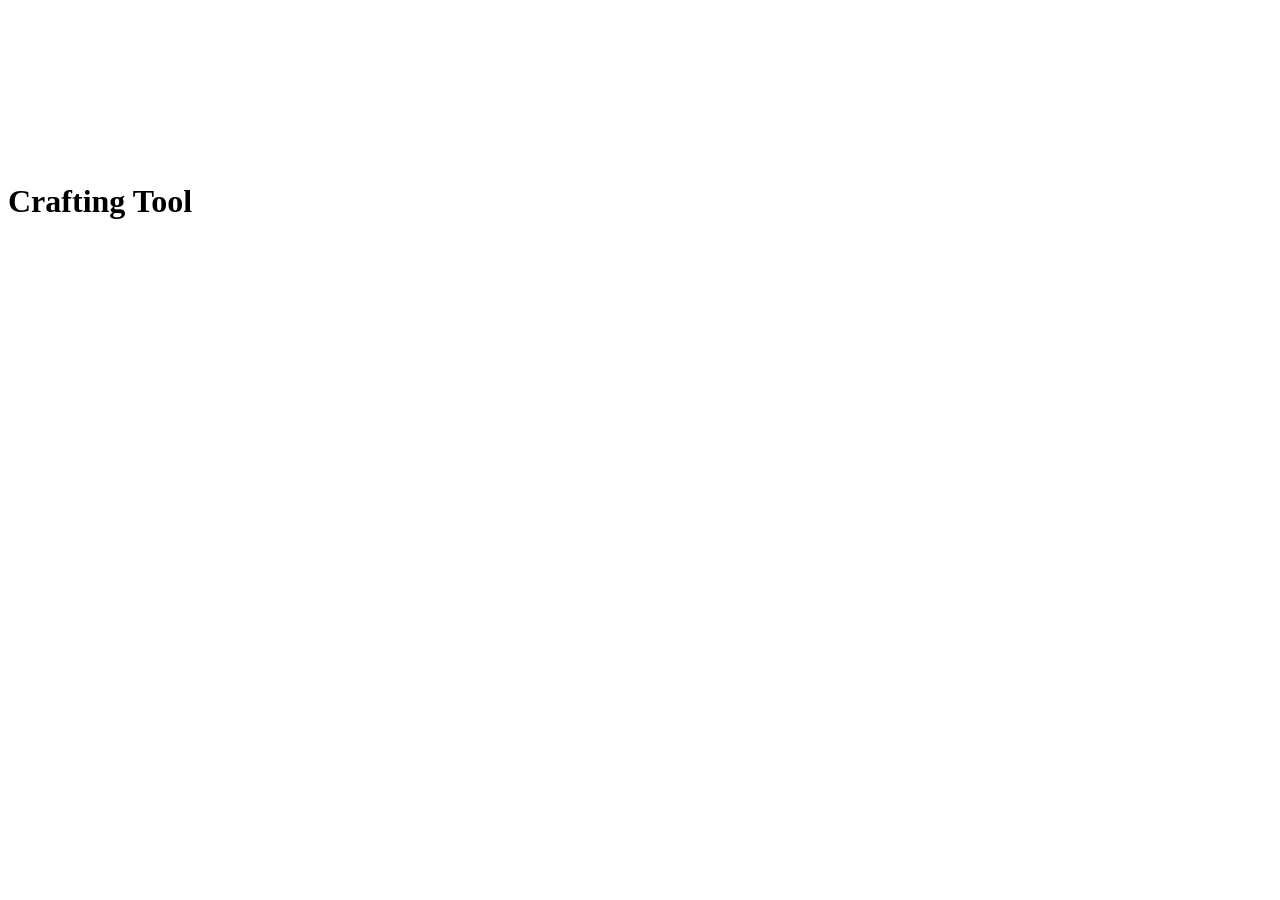
==== website/mmSite/craft.html @ 70e2a272 "Initial commit (history reset)" ====
<!doctype html>
<html>
    <head>
        <meta charset="utf-8">
        <title id="windowsTitle">Crafts Hub</title>
        <link rel="stylesheet" href="/assets/app.css">
    </head>
    <body>
        <video class="bg-video" autoplay muted loop playsinline disablepictureinpicture controlslist="nodownload noplaybackrate noremoteplayback">
            <source src="/assets/mp4/dustParticles.mp4" type="video/mp4">
        </video>
        <!--#include virtual="/partials/header.html" -->
        <main class="page-crafts" id="craft">
            <h1 id="craftTitle">Crafting Tool</h1>
        </main>

        <!-- Custom right-click menu -->
        <div id="ctxMenu" class="ctx" hidden>
            <button type="button" data-action="toggle-selected">Select</button>

            <div class="ctx-sep"></div>

            <button type="button" data-action="toggle-favorited">⭐ Favorite</button>

            <div class="ctx-sep"></div>

            <div class="ctx-label">Set category</div>
            <button type="button" data-action="set-category" data-category="Blacksmithing">Blacksmithing</button>
            <button type="button" data-action="set-category" data-category="Brewing">Brewing</button>
            <button type="button" data-action="set-category" data-category="Cooking">Cooking</button>
            <button type="button" data-action="set-category" data-category="">Clear category</button>
        </div>

        <script type="module" src="/assets/app.js"></script>
        <script type="module" src="/assets/rightClickMenu.js"></script>
        <script type="module" src="/assets/craft.js"></script>
        <script window.MM_PAGE = "Recipe"></script>

    </body>
</html>
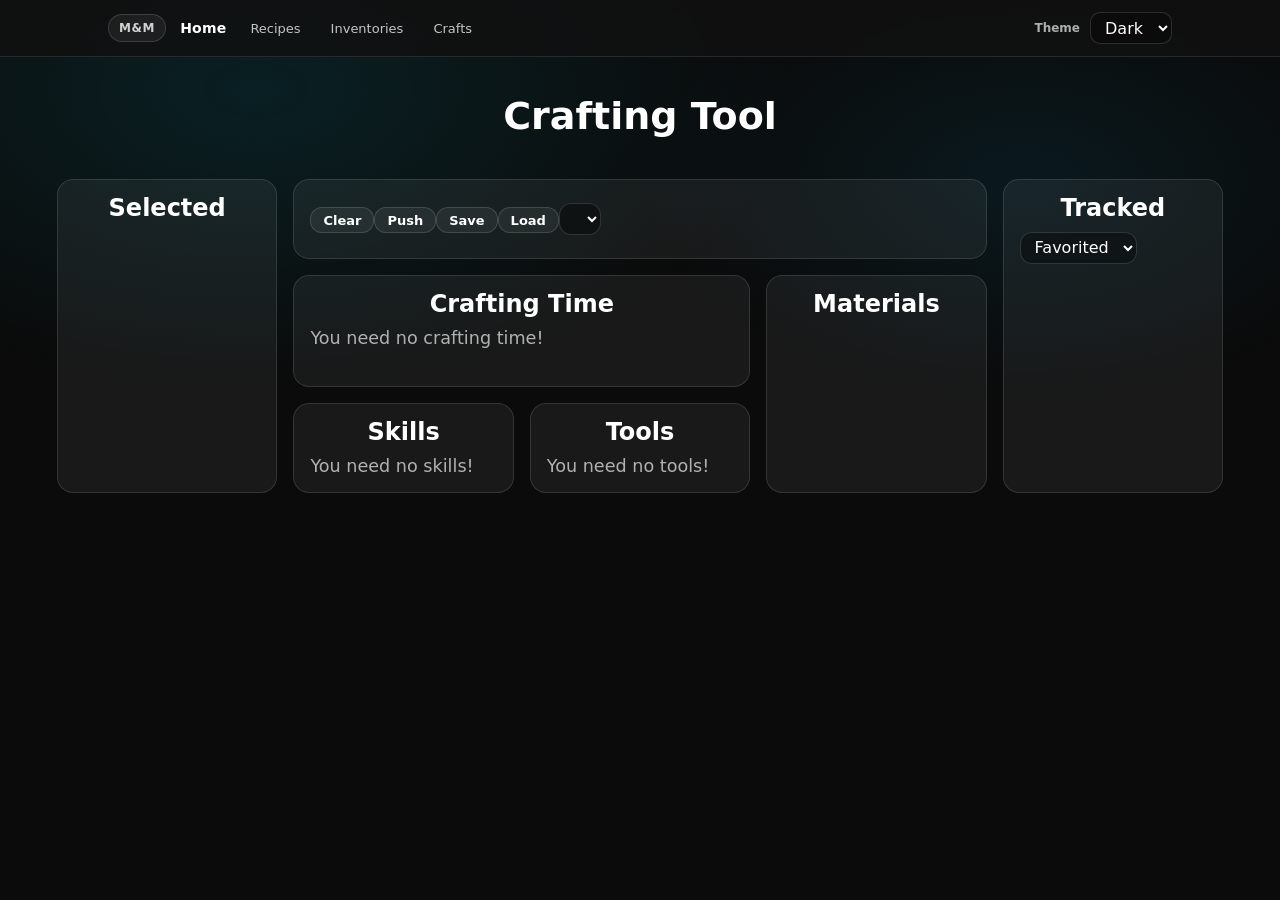
==== commit e02cbc84: "Update file paths to be repository-relative and refactor header loading for improved modularity" ====
--- a/website/mmSite/craft.html
+++ b/website/mmSite/craft.html
@@ -3,13 +3,13 @@
     <head>
         <meta charset="utf-8">
         <title id="windowsTitle">Crafts Hub</title>
-        <link rel="stylesheet" href="/assets/app.css">
+        <link rel="stylesheet" href="./assets/app.css">
     </head>
     <body>
         <video class="bg-video" autoplay muted loop playsinline disablepictureinpicture controlslist="nodownload noplaybackrate noremoteplayback">
-            <source src="/assets/mp4/dustParticles.mp4" type="video/mp4">
+            <source src="./assets/mp4/dustParticles.mp4" type="video/mp4">
         </video>
-        <!--#include virtual="/partials/header.html" -->
+        <div id="siteHeader"></div>
         <main class="page-crafts" id="craft">
             <h1 id="craftTitle">Crafting Tool</h1>
         </main>
@@ -31,9 +31,10 @@
             <button type="button" data-action="set-category" data-category="">Clear category</button>
         </div>
 
-        <script type="module" src="/assets/app.js"></script>
-        <script type="module" src="/assets/rightClickMenu.js"></script>
-        <script type="module" src="/assets/craft.js"></script>
+        <script type="module" src="./assets/layout.js"></script>
+        <script type="module" src="./assets/app.js"></script>
+        <script type="module" src="./assets/rightClickMenu.js"></script>
+        <script type="module" src="./assets/craft.js"></script>
         <script window.MM_PAGE = "Recipe"></script>
 
     </body>
--- a/website/mmSite/assets/app.css
+++ b/website/mmSite/assets/app.css
@@ -0,0 +1,891 @@
+/* ========================================================================== 
+   1) THEME TOKENS
+   ========================================================================== */
+:root {
+  --bg: #0b0b0b;
+  --bgTopBar: rgba(17,17,17,0.85);
+  --panel: rgba(255,255,255,0.06);
+  --panel-strong: rgba(255,255,255,0.10);
+  --text: #ffffff;
+  --textList: rgb(0, 174, 255);
+  --textListHover: rgb(82, 200, 255);
+  --textError: #f2f2f2;
+  --textTitle: #f2f2f2;
+  --muted: rgba(242,242,242,0.7);
+  --border: rgba(255,255,255,0.12);
+  --borderTopBar: rgba(255,255,255,0.10);
+  --accent: #6b8cff;
+  --accent-2: #5674e6;
+
+  --skillsMandatory: #fff5cc;
+
+  --textYellow: #ffda45;
+  --textGreen: #57ff9e;
+  --textRed: #ff5757;
+
+  --shadow-card: 0 18px 60px rgba(0,0,0,0.45);
+  --shadow-menu: 0 18px 60px rgba(0,0,0,0.55);
+
+  --radius-sm: 10px;
+  --radius-md: 12px;
+  --radius-lg: 14px;
+  --radius-xl: 16px;
+  --radius-2xl: 18px;
+}
+
+:root[data-theme="light"] {
+  --bg: #f6f7fb;
+  --panel: rgba(49, 49, 49, 0.116);
+  --panel-strong: rgba(0, 0, 0, 0.158);
+  --text: #000000;
+  --textList: #0f172a;
+  --textListHover: #000000;
+  --textError: #0f172a;
+  --textTitle: #0f172a;
+  --muted: rgba(15,23,42,0.65);
+  --border: rgba(15,23,42,0.14);
+  --accent: #5e81ff;
+  --accent-2: rgb(65, 103, 255);
+
+  --shadow-card: 0 18px 60px rgba(15,23,42,0.18);
+}
+
+:root[data-theme="secret"][data-secret-owner="Caine Astrin"] .card {
+  z-index: -1;
+
+  background:
+    repeating-linear-gradient(
+      120deg,
+      rgba(255,236,180,0.06) 0px,
+      rgba(255,236,180,0.06) 1px,
+      transparent 1px,
+      transparent 22px
+    ),
+
+    repeating-linear-gradient(
+      60deg,
+      rgba(255,236,180,0.04) 0px,
+      rgba(255,236,180,0.04) 1px,
+      transparent 1px,
+      transparent 28px
+    );
+}
+
+/* Room + architecture (static) */
+:root[data-theme="secret"][data-secret-owner="Caine Astrin"]::before {
+  content: "";
+  position: fixed;
+  inset: 0;
+  z-index: -2;
+  pointer-events: none;
+
+  background:
+    radial-gradient(1200px 900px at 50% 120%, rgba(0,0,0,0.80), transparent 55%),
+    radial-gradient(900px 700px at 0% 50%, rgba(0,0,0,0.48), transparent 55%),
+    radial-gradient(900px 700px at 100% 50%, rgba(0,0,0,0.48), transparent 55%),
+    radial-gradient(700px 520px at 50% 12%, rgba(255,210,140,0.08), transparent 70%),
+
+    /* subtle warm haze */
+    radial-gradient(1100px 700px at 50% 75%, rgba(255,170,90,0.08), transparent 60%),
+    #060504;
+
+  background-repeat: no-repeat;
+}
+
+@keyframes candleFlicker {
+  0%, 100% { opacity: 1; filter: blur(0px); }
+  35% { opacity: 0.65; filter: blur(0px); }
+  70% { opacity: 0.85; filter: blur(0px); }
+}
+
+/* Candles only (animated) */
+:root[data-theme="secret"][data-secret-owner="Caine Astrin"]::after {
+  content: "";
+  position: fixed;
+  inset: 0;
+  z-index: -1;
+  pointer-events: none;
+  animation: candleFlicker 2s ease-in-out infinite;
+
+  background:
+    /* distant candle blooms (small + faint) */
+    radial-gradient(10px 12px at 12% 58%, rgba(255,210,140,0.20), transparent 100%),
+    radial-gradient(8px 10px  at 18% 52%, rgba(255,200,120,0.16), transparent 100%),
+    radial-gradient(9px 11px  at 26% 60%, rgba(255,210,140,0.18), transparent 100%),
+    radial-gradient(7px 9px   at 34% 54%, rgba(255,195,115,0.14), transparent 100%),
+    radial-gradient(8px 10px  at 42% 62%, rgba(255,205,130,0.16), transparent 100%),
+    radial-gradient(9px 11px  at 50% 56%, rgba(255,220,150,0.18), transparent 100%),
+    radial-gradient(7px 9px   at 58% 63%, rgba(255,195,115,0.14), transparent 100%),
+    radial-gradient(8px 10px  at 66% 54%, rgba(255,205,130,0.16), transparent 100%),
+    radial-gradient(9px 11px  at 74% 61%, rgba(255,210,140,0.18), transparent 100%),
+    radial-gradient(8px 10px  at 82% 53%, rgba(255,200,120,0.16), transparent 100%),
+    radial-gradient(10px 12px at 88% 59%, rgba(255,220,150,0.20), transparent 100%),
+
+    /* foreground candle blooms (bigger + warmer) */
+    radial-gradient(22px 26px at 20% 70%, rgba(255,210,140,0.26), transparent 100%),
+    radial-gradient(26px 30px at 36% 72%, rgba(255,185,105,0.24), transparent 100%),
+    radial-gradient(20px 24px at 52% 69%, rgba(255,220,155,0.26), transparent 100%),
+    radial-gradient(28px 34px at 70% 73%, rgba(255,175,95,0.22), transparent 100%),
+    radial-gradient(22px 26px at 84% 70%, rgba(255,210,140,0.24), transparent 100%);
+
+  background-repeat: no-repeat;
+}
+
+:root[data-theme="secret"][data-secret-owner="Caine Astrin"] {
+  --bg: #0a0a0a;
+  --bgTopBar: rgba(24, 24, 23, 0.411);
+  --panel: rgba(107, 102, 91, 0.09);
+  --panel-strong: rgba(255, 248, 230, 0.14);
+  --textList: #bdaa76;
+  --textListHover: #bebdba;
+  --textError: #f2f2f2;
+  --textTitle: #f2f2f2;
+  --muted: rgba(246, 243, 234, 0.65);
+  --border: rgba(255, 236, 180, 0.18);
+  --borderTopBar: #cfa55b;
+  --accent: #e6c27a;
+  --accent-2: #cfa55b;
+}
+
+@keyframes stormPulse {
+  0%, 92%, 100% { opacity: 0; }
+  93% { opacity: 0.65; }
+  95% { opacity: 0.45; }
+  96% { opacity: 0.55; }
+  97% { opacity: 0; }
+}
+
+:root[data-theme="secret"][data-secret-owner="Lothar Drakeborne"] {
+  --bg: #020513;
+  --bgTopBar: #54586300;
+
+  --panel: rgba(235, 240, 255, 0.06);
+  --panel-strong: rgba(235, 240, 255, 0.11);
+
+  --textList: #ffffff;
+  --textListHover: #a8b8e6;
+
+  --muted: rgba(228, 232, 245, 0.62);
+
+  --border: #c8d0e770;
+  --borderTopBar: #c8d0e700;
+}
+
+:root[data-theme="secret"][data-secret-owner="Lothar Drakeborne"]::after {
+  content: "";
+  position: fixed;
+  inset: 0;
+  z-index: -1;
+  pointer-events: none;
+  animation: stormPulse 10s ease-in-out infinite;
+
+  background:
+    radial-gradient(380px 240px at 78% 22%, rgba(220,235,255,0.22), transparent 70%),
+    radial-gradient(300px 200px at 84% 30%, rgba(190,220,255,0.16), transparent 72%),
+    radial-gradient(260px 180px at 70% 26%, rgba(200,230,255,0.14), transparent 74%),
+    radial-gradient(220px 160px at 88% 18%, rgba(240,250,255,0.12), transparent 75%),
+    radial-gradient(380px 240px at 58% 22%, rgba(220,235,255,0.22), transparent 70%),
+    radial-gradient(300px 200px at 64% 30%, rgba(190,220,255,0.16), transparent 72%),
+    radial-gradient(260px 180px at 50% 26%, rgba(200,230,255,0.14), transparent 74%),
+    radial-gradient(220px 160px at 68% 18%, rgba(240,250,255,0.12), transparent 75%),
+    radial-gradient(380px 240px at 38% 22%, rgba(220,235,255,0.22), transparent 70%),
+    radial-gradient(300px 200px at 44% 30%, rgba(190,220,255,0.16), transparent 72%),
+    radial-gradient(260px 180px at 30% 26%, rgba(200,230,255,0.14), transparent 74%),
+    radial-gradient(220px 160px at 48% 18%, rgba(240,250,255,0.12), transparent 75%),
+    radial-gradient(380px 240px at 18% 22%, rgba(220,235,255,0.22), transparent 70%),
+    radial-gradient(300px 200px at 24% 30%, rgba(190,220,255,0.16), transparent 72%),
+    radial-gradient(260px 180px at 10% 26%, rgba(200,230,255,0.14), transparent 74%),
+    radial-gradient(220px 160px at 28% 18%, rgba(240,250,255,0.12), transparent 75%);
+
+  background-repeat: no-repeat;
+  filter: blur(0.7px);
+}
+
+@keyframes twinkle {
+  0%, 100% { opacity: 1; }
+  50% { opacity: 0.85; }
+}
+
+:root[data-theme="secret"][data-secret-owner="Victoria Gwen Ravenheart"]::before {
+  content: "";
+  position: fixed;
+  inset: 0;
+  z-index: -1;
+  pointer-events: none;
+  animation: twinkle 6s ease-in-out infinite;
+
+  background:
+    radial-gradient(1200px 700px at 20% 10%, rgba(79,111,168,0.22), transparent 60%),
+    radial-gradient(900px 600px at 80% 20%, rgba(139,95,167,0.18), transparent 55%),
+    radial-gradient(900px 700px at 50% 100%, rgba(216,140,207,0.10), transparent 60%),
+
+    radial-gradient(1px 1px at 10px 20px, rgba(255,255,255,0.45) 60%, transparent 62%),
+    radial-gradient(1px 1px at 80px 60px, rgba(255,255,255,0.35) 60%, transparent 62%),
+    radial-gradient(1px 1px at 140px 120px, rgba(255,255,255,0.40) 60%, transparent 62%),
+    radial-gradient(1px 1px at 200px 40px, rgba(255,255,255,0.30) 60%, transparent 62%),
+
+    radial-gradient(1.5px 1.5px at 30px 90px, rgba(255,255,255,0.55) 60%, transparent 62%),
+    radial-gradient(1.5px 1.5px at 170px 160px, rgba(255,255,255,0.50) 60%, transparent 62%),
+
+    radial-gradient(2px 2px at 110px 10px, rgba(255,255,255,0.75) 60%, transparent 62%),
+    radial-gradient(2px 2px at 220px 180px, rgba(255,255,255,0.70) 60%, transparent 62%),
+
+    #05060a;
+
+  background-size:
+    auto,
+    auto,
+    auto,
+    240px 200px,
+    240px 200px,
+    240px 200px,
+    240px 200px,
+    320px 260px,
+    320px 260px,
+    480px 380px,
+    480px 380px,
+    auto;
+
+  background-repeat:
+    no-repeat,
+    no-repeat,
+    no-repeat,
+    repeat,
+    repeat,
+    repeat,
+    repeat,
+    repeat,
+    repeat,
+    repeat,
+    repeat,
+    no-repeat;
+}
+
+:root[data-theme="secret"][data-secret-owner="Victoria Gwen Ravenheart"] {
+  --bg: #0b0710;
+  --bgTopBar: #39264200;
+
+  --panel: #281d2e7e;
+  --panel-strong: rgba(235, 240, 255, 0.11);
+
+  --textList: #f0bbe6;
+  --textListHover: #c067b6;
+
+  --muted: rgba(228, 232, 245, 0.62);
+
+  --border: #0b0710;
+  --borderTopBar: #d88ccf00;
+}
+
+:root[data-theme="secret"][data-secret-owner="Victoria Gwen Ravenheart"] body {
+  background: transparent;
+}
+
+:root[data-theme="secret"][data-secret-owner="Z (#10)"] {
+  --bg: #020513;
+  --bgTopBar: #8f4f02;
+
+  --panel: #83510049;
+  --panel-strong: rgba(235, 240, 255, 0.11);
+
+  --textList: #ffffff;
+  --textListHover: #a8b8e6;
+
+  --muted: rgba(228, 232, 245, 0.62);
+
+  --border: #ad7135;
+  --borderTopBar: #e69340;
+}
+
+:root:not([data-theme="secret"][data-secret-owner="Z (#10)"]) .bg-video {
+  display: none;
+}
+
+.inventory-subselect {
+  min-width: 180px;
+}
+
+/* ========================================================================== 
+   2) BASE + GLOBAL ELEMENTS
+   ========================================================================== */
+* { box-sizing: border-box; }
+
+body::before {
+  content: "";
+  position: fixed;
+  inset: 0;
+  z-index: -2;
+  pointer-events: none;
+
+  background:
+    radial-gradient(900px 500px at 20% 10%, rgba(0,217,255,0.10), transparent 60%),
+    radial-gradient(700px 400px at 80% 20%, rgba(0,191,255,0.08), transparent 55%);
+}
+
+html {
+  background: var(--bg);
+}
+
+body {
+  background: transparent;
+  margin: 0;
+  color: var(--text);
+  font-family: system-ui, -apple-system, Segoe UI, Roboto, Arial, sans-serif;
+  position: relative;
+}
+
+/* Light theme */
+:root[data-theme="light"] body::before {
+  background:
+    radial-gradient(900px 500px at 20% 10%, rgba(0,119,255,0.10), transparent 60%),
+    radial-gradient(700px 400px at 80% 20%, rgba(0,95,209,0.08), transparent 55%);
+}
+
+/* Secret themes */
+:root[data-theme="secret"][data-secret-owner="Caine Astrin"] body::before {
+  background:
+    radial-gradient(900px 500px at 20% 10%, rgba(255, 136, 0, 0.1), transparent 60%),
+    radial-gradient(700px 400px at 80% 20%, rgba(255, 145, 0, 0.08), transparent 55%);
+}
+
+:root[data-theme="secret"][data-secret-owner="Lothar Drakeborne"] body::before {
+  background:
+    radial-gradient(900px 500px at 20% 10%, rgba(255, 255, 255, 0.1), transparent 60%),
+    radial-gradient(700px 400px at 80% 20%, rgba(255, 255, 255, 0.08), transparent 55%);
+}
+
+:root[data-theme="secret"][data-secret-owner="Victoria Gwen Ravenheart"] body::before {
+  background:
+    radial-gradient(1000px 500px at 10% 100%, #4da6ff, transparent 60%),
+    radial-gradient(750px 750px at 90% 90%, #4da6ff, transparent 55%),
+    radial-gradient(100px 100px at 10% 10%, #4da6ff, transparent 60%),
+    radial-gradient(100px 100px at 90% 10%, #4da6ff, transparent 55%);
+}
+
+:root[data-theme="secret"][data-secret-owner="Z (#10)"] body::before {
+  background:
+    radial-gradient(1000px 500px at 10% 100%, #4da6ff00, transparent 60%);
+}
+
+a {
+  color: var(--accent-2);
+  text-decoration: none;
+}
+
+a:hover {
+  color: var(--accent);
+  text-decoration: underline;
+}
+
+h1 {
+  margin: 14px 0 10px 0;
+  font-size: 38px;
+  line-height: 1.08;
+}
+
+/* Make form elements inherit font by default */
+input, select, button { font: inherit; }
+
+/* ========================================================================== 
+   3) LAYOUT
+   ========================================================================== */
+.container {
+  max-width: 1100px;
+  margin: 0 auto;
+  padding: 28px 18px;
+}
+
+.page {
+  display: grid;
+  max-width: 1100px;
+  margin: 0 auto;
+  padding: 26px 18px 40px;
+  justify-items: center;
+  justify-self: center;
+}
+
+.page-crafts {
+  max-width: None;
+  margin: 0 auto;
+  padding: 25px 25px 50px;
+}
+
+.page h1 {
+  margin: 8px 0 14px;
+  font-size: 42px;
+  line-height: 1.05;
+  letter-spacing: -0.3px;
+}
+
+.page-subtitle {
+  margin: 0 0 18px;
+  color: var(--muted);
+  font-size: 14px;
+}
+
+@media (max-width: 640px) {
+  .page h1 { font-size: 34px; }
+}
+
+#craft h1 {
+  text-align: center;
+}
+
+/* ========================================================================== 
+   4) HEADER / TOPBAR
+   ========================================================================== */
+.topbar {
+  position: sticky;
+  top: 0;
+  z-index: 1000;
+  background: var(--bgTopBar);
+  backdrop-filter: blur(8px);
+  border-bottom: 1px solid var(--borderTopBar);
+}
+
+.topbar-inner {
+  max-width: 1100px;
+  margin: 0 auto;
+  padding: 12px 18px;
+  display: flex;
+  align-items: center;
+  gap: 14px;
+}
+
+.topbar-brand {
+  color: #fff;
+  font-weight: 800;
+  letter-spacing: 0.2px;
+  text-decoration: none;
+  font-size: 14px;
+  white-space: nowrap;
+}
+
+.topbar-nav {
+  display: flex;
+  align-items: center;
+  gap: 10px;
+  flex: 1;
+}
+
+.topbar-link {
+  color: rgba(242,242,242,0.8);
+  text-decoration: none;
+  font-size: 13px;
+  padding: 8px 10px;
+  border-radius: var(--radius-sm);
+}
+
+.topbar-link:hover {
+  color: #fff;
+  background: rgba(255,255,255,0.06);
+  text-decoration: none;
+}
+
+/* Theme control styles in header */
+.topbar-actions {
+  display: flex;
+  align-items: center;
+  gap: 10px;
+}
+
+.theme-label {
+  color: var(--muted);
+  font-size: 12px;
+  font-weight: 700;
+}
+
+.theme-select {
+  height: 32px;
+  padding: 0 10px;
+  border-radius: var(--radius-sm);
+  border: 1px solid rgba(255,255,255,0.14);
+  background: rgba(0,0,0,0.25);
+  color: var(--text);
+}
+
+/* Light theme topbar adjustments */
+:root[data-theme="light"] .topbar {
+  background: rgba(255,255,255,0.78);
+  border-bottom: 1px solid rgba(15,23,42,0.12);
+}
+
+:root[data-theme="light"] .topbar-brand { color: #0f172a; }
+
+:root[data-theme="light"] .topbar-link { color: rgba(15,23,42,0.75); }
+
+:root[data-theme="light"] .topbar-link:hover {
+  color: #0f172a;
+  background: rgba(0,0,0,0.06);
+}
+
+:root[data-theme="light"] .theme-select {
+  background: rgba(255,255,255,0.9);
+  border-color: rgba(15,23,42,0.16);
+}
+
+/* ========================================================================== 
+   5) COMPONENTS
+   ========================================================================== */
+
+/* ---------- Hero (index.html) ---------- */
+.hero {
+  min-height: calc(100vh - 90px);
+  display: grid;
+  place-items: center;
+  padding: 24px 0;
+}
+
+.hero-card {
+  width: 100%;
+  max-width: 780px;
+  background: linear-gradient(180deg, var(--panel-strong), var(--panel));
+  border: 1px solid var(--border);
+  border-radius: var(--radius-2xl);
+  padding: 28px;
+  box-shadow: var(--shadow-card);
+}
+
+.badge {
+  display: inline-flex;
+  align-items: center;
+  gap: 8px;
+  padding: 6px 10px;
+  border-radius: 999px;
+  border: 1px solid rgba(255,255,255,0.14);
+  background: rgba(255,255,255,0.06);
+  color: rgba(242,242,242,0.85);
+  font-weight: 700;
+  font-size: 12px;
+  letter-spacing: 0.6px;
+}
+
+/* Light theme badge readability fix */
+:root[data-theme="light"] .badge {
+  border: 1px solid rgba(15,23,42,0.14);
+  background: rgba(255,255,255,0.85);
+  color: rgba(15,23,42,0.75);
+}
+
+.subtitle {
+  margin: 0 0 0 0;
+  color: var(--muted);
+  font-size: 1.1em;
+}
+
+.grid {
+  display: grid;
+  gap: 1em;
+  padding: 2em;
+}
+
+/* Crafts Hub card layout */
+.card-grid {
+  display: grid;
+  grid-template-columns: repeat(auto-fit, minmax(200px, 1fr));
+  grid-auto-rows: 200px;
+  gap: 1em;
+  padding: min(10em, 5%);
+  text-align: center;
+}
+
+/* Disable the vertical stack spacing inside the grid */
+.card-grid .card + .card {
+  margin-top: 0;
+}
+
+.grid .card + .card {
+  margin-top: 0;
+}
+
+@media (max-width: 640px) {
+  .grid { grid-template-columns: 1fr; }
+  h1 { font-size: 32px; }
+}
+
+/* ---------- Cards ---------- */
+.card {
+  background: var(--panel);
+  border: 1px solid var(--border);
+  border-radius: var(--radius-xl);
+  padding: 1em;
+  max-width: fit-content;
+}
+
+.card + .card { margin-top: 12px; }
+
+.section-title {
+  font-size: 1.5em;
+  font-weight: 800;
+  margin: 0 0 10px;
+}
+
+/* ---------- Toolbar / controls ---------- */
+.toolbar {
+  display: flex;
+  gap: 10px;
+  flex-wrap: wrap;
+  align-items: center;
+  margin: 12px 0 16px;
+  padding: 12px;
+  background: var(--panel);
+  border: 1px solid var(--border);
+  border-radius: var(--radius-lg);
+  max-width: fit-content;
+}
+
+.toolbar label {
+  color: var(--muted);
+  font-size: 12px;
+  font-weight: 700;
+  letter-spacing: 0.2px;
+}
+
+.field {
+  display: flex;
+  flex-direction: column;
+  gap: 6px;
+  min-width: fit-content;
+}
+
+@media (max-width: 640px) {
+  .field { min-width: 100%; }
+}
+
+/* ---------- Inputs ---------- */
+input[type="text"], input[type="search"], select {
+  height: 2em;
+  padding: 0 10px;
+  border-radius: var(--radius-md);
+  border: 1px solid rgba(255,255,255,0.14);
+  background: rgba(0,0,0,0.35);
+  color: var(--text);
+  outline: none;
+}
+
+input.indexText[type="text"]  {
+  max-width: 2em;
+}
+
+input[type="text"]::placeholder, input[type="search"]::placeholder {
+  color: rgba(242,242,242,0.45);
+}
+
+input[type="text"]:focus, input[type="search"]:focus, select:focus {
+  border-color: rgba(0,217,255,0.45);
+  box-shadow: 0 0 0 3px rgba(0,217,255,0.12);
+}
+
+/* Light mode inputs should not be dark */
+:root[data-theme="light"] input[type="text"],
+:root[data-theme="light"] input[type="search"],
+:root[data-theme="light"] select {
+  background: rgba(255,255,255,0.92);
+  border-color: rgba(15,23,42,0.16);
+  color: var(--text);
+}
+
+:root[data-theme="light"] input[type="text"]::placeholder,
+:root[data-theme="light"] input[type="search"]::placeholder {
+  color: rgba(15,23,42,0.45);
+}
+
+:root[data-theme="light"] input[type="text"]:focus,
+:root[data-theme="light"] input[type="search"]:focus,
+:root[data-theme="light"] select:focus {
+  border-color: rgba(0,119,255,0.40);
+  box-shadow: 0 0 0 3px rgba(0,119,255,0.12);
+}
+
+/* ---------- Buttons ---------- */
+.btn {
+  display: inline-flex;
+  align-items: center;
+  justify-content: center;
+  gap: 1em;
+  height: 2em;
+  padding: 0 12px;
+  border-radius: var(--radius-md);
+  border: 1px solid rgba(255,255,255,0.14);
+  background: rgba(255,255,255,0.06);
+  color: var(--text);
+  text-decoration: none;
+  font-weight: 800;
+  font-size: 13px;
+  cursor: pointer;
+  user-select: none;
+  transition: transform 120ms ease, background 120ms ease, border-color 120ms ease;
+  min-width: 1em;
+}
+
+.btn:hover {
+  transform: translateY(-1px);
+  background: rgba(255,255,255,0.10);
+  border-color: rgba(255,255,255,0.20);
+  text-decoration: none;
+}
+
+.btn.primary {
+  background: linear-gradient(180deg, rgba(0,217,255,0.22), rgba(0,217,255,0.12));
+  border-color: rgba(0,217,255,0.35);
+}
+
+.btn.primary:hover {
+  background: linear-gradient(180deg, rgba(0,217,255,0.28), rgba(0,217,255,0.16));
+}
+
+.btn.ghost {
+  background: transparent;
+}
+
+/* Light theme buttons */
+:root[data-theme="light"] .btn {
+  border: 1px solid rgba(15,23,42,0.16);
+  background: rgba(255,255,255,0.88);
+  color: var(--text);
+}
+
+:root[data-theme="light"] .btn:hover {
+  background: rgba(255,255,255,0.96);
+  border-color: rgba(15,23,42,0.22);
+}
+
+:root[data-theme="light"] .btn.ghost {
+  background: transparent;
+  border-color: rgba(15,23,42,0.16);
+}
+
+/* ---------- Lists ---------- */
+.list {
+  list-style: none;
+  padding: 0;
+  margin: 0;
+}
+
+.list li {
+  margin: 0;
+  padding: 0;
+}
+
+.list a {
+  display: block;
+  padding: 8px 10px;
+  border-radius: var(--radius-md);
+  border: 1px solid transparent;
+  text-decoration: none;
+  color: var(--textList);
+}
+
+.list a:hover {
+  text-decoration: none;
+  font-weight: inherit;
+  color: var(--textListHover);
+  background: var(--panel);
+  border-color: var(--border);
+}
+
+.qty {
+  color: var(--muted);
+  font-size: 0.85em;
+  margin-left: 6px;
+}
+
+/* ---------- Key/Value grid (recipe requirements) ---------- */
+.kv {
+  display: grid;
+  grid-template-columns: 160px 1fr;
+  gap: 10px 16px;
+}
+
+.kv .k {
+  color: var(--muted);
+  font-weight: 800;
+  font-size: 13px;
+}
+
+.kv .v {
+  color: var(--text);
+  font-size: 14px;
+}
+
+@media (max-width: 640px) {
+  .kv { grid-template-columns: 1fr; }
+}
+
+/* ========================================================================== 
+   6) CONTEXT MENU
+   ========================================================================== */
+.ctx {
+  position: fixed;
+  z-index: 9999;
+  width: 220px;
+  padding: 8px;
+  border-radius: var(--radius-lg);
+  background: rgba(18,18,18,0.98);
+  border: 1px solid rgba(255,255,255,0.14);
+  box-shadow: var(--shadow-menu);
+}
+
+.ctx button {
+  width: 100%;
+  text-align: left;
+  padding: 10px 10px;
+  border: 0;
+  border-radius: var(--radius-sm);
+  background: transparent;
+  color: var(--text);
+  cursor: pointer;
+  font-size: 13px;
+  font-weight: 700;
+}
+
+.ctx button:hover {
+  background: rgba(255,255,255,0.08);
+}
+
+.ctx-sep {
+  height: 1px;
+  margin: 8px 6px;
+  background: rgba(255,255,255,0.10);
+}
+
+.ctx-label {
+  padding: 6px 10px 4px;
+  color: var(--muted);
+  font-size: 11px;
+  font-weight: 800;
+  letter-spacing: 0.2px;
+}
+
+/* ==========================================================================
+   7) LINK MARKS (favorite/category)
+   ========================================================================== */
+a.is-favorited::before{
+  content: "⭐ ";
+}
+
+a.is-selected{
+  color: var(--textListHover);
+}
+
+a[data-usercategory]::after{
+  content: " - " attr(data-usercategory);
+  color: var(--muted);
+  font-size: 12px; 
+}
+
+/* ==========================================================================
+   8) Video
+   ========================================================================== */
+
+.bg-video{
+  position: fixed;
+  inset: 0;
+  z-index: -3;
+  width: 100%;
+  height: 100%;
+  object-fit: cover;
+  pointer-events: none;
+  opacity: 0.5
+}
+
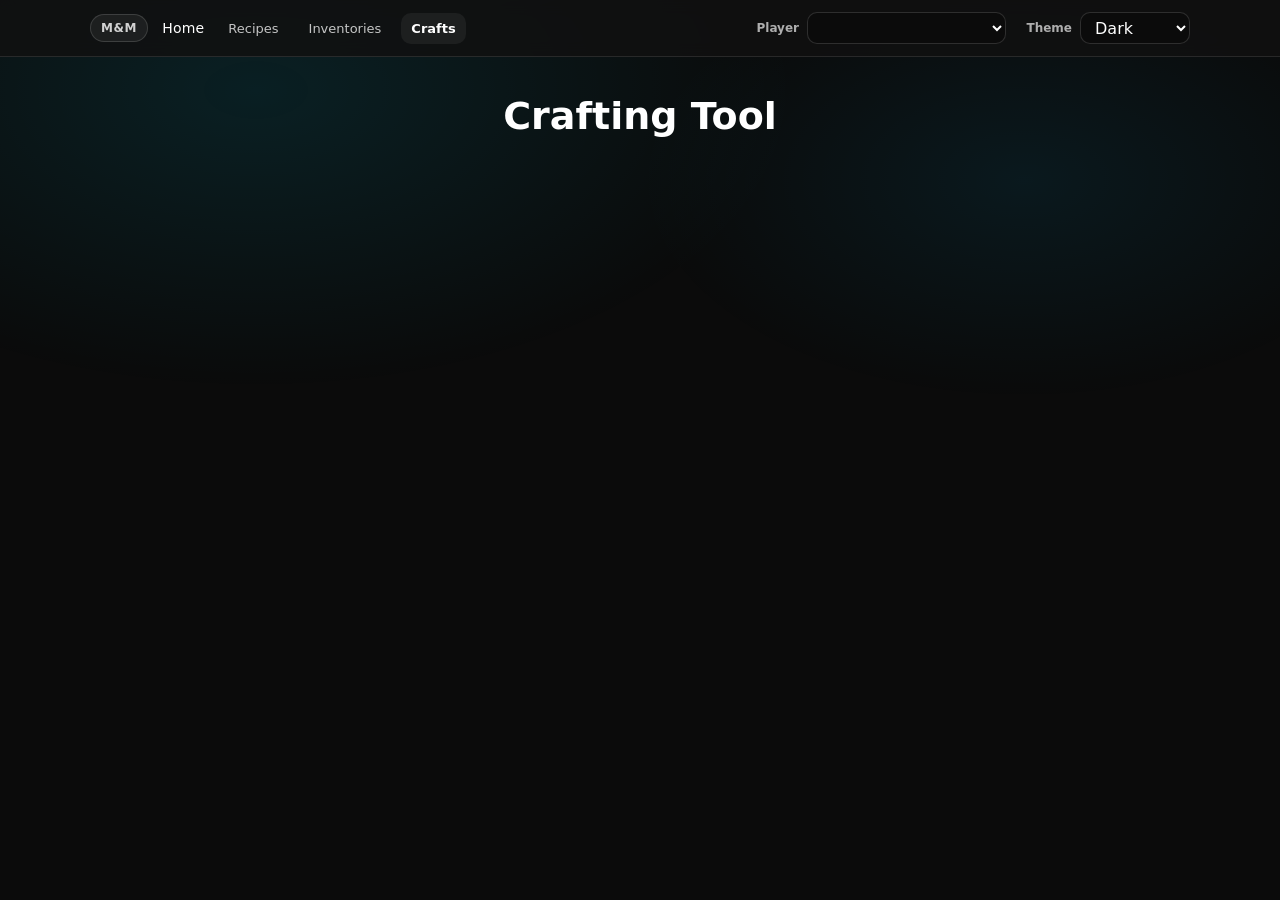
==== commit c33f4a42: "Refactor recipe detail handling and improve item selection logic - Removed the getItemInfo function " ====
--- a/website/mmSite/craft.html
+++ b/website/mmSite/craft.html
@@ -6,9 +6,6 @@
         <link rel="stylesheet" href="./assets/app.css">
     </head>
     <body>
-        <video class="bg-video" autoplay muted loop playsinline disablepictureinpicture controlslist="nodownload noplaybackrate noremoteplayback">
-            <source src="./assets/mp4/dustParticles.mp4" type="video/mp4">
-        </video>
         <div id="siteHeader"></div>
         <main class="page-crafts" id="craft">
             <h1 id="craftTitle">Crafting Tool</h1>
--- a/website/mmSite/assets/app.css
+++ b/website/mmSite/assets/app.css
@@ -1,4 +1,4 @@
-/* ========================================================================== 
+﻿/* ========================================================================== 
    1) THEME TOKENS
    ========================================================================== */
 :root {
@@ -20,6 +20,8 @@
   --skillsMandatory: #fff5cc;
 
   --textYellow: #ffda45;
+  --softHighlightYellow: #ffe78f;
+  --softHighlightYellowRgb: 255, 231, 143;
   --textGreen: #57ff9e;
   --textRed: #ff5757;
 
@@ -31,6 +33,17 @@
   --radius-lg: 14px;
   --radius-xl: 16px;
   --radius-2xl: 18px;
+
+  --content-max: 1100px;
+  --panel-max: 760px;
+  --gutter: clamp(14px, 2.6vw, 22px);
+
+  --control-height: 2.2rem;
+  --control-bg: rgba(0,0,0,0.35);
+  --control-border: rgba(255,255,255,0.14);
+  --control-placeholder: rgba(242,242,242,0.45);
+  --control-focus-border: rgba(0,217,255,0.45);
+  --control-focus-ring: 0 0 0 3px rgba(0,217,255,0.12);
 }
 
 :root[data-theme="light"] {
@@ -48,6 +61,12 @@
   --accent-2: rgb(65, 103, 255);
 
   --shadow-card: 0 18px 60px rgba(15,23,42,0.18);
+
+  --control-bg: rgba(255,255,255,0.92);
+  --control-border: rgba(15,23,42,0.16);
+  --control-placeholder: rgba(15,23,42,0.45);
+  --control-focus-border: rgba(0,119,255,0.40);
+  --control-focus-ring: 0 0 0 3px rgba(0,119,255,0.12);
 }
 
 :root[data-theme="secret"][data-secret-owner="Caine Astrin"] .card {
@@ -297,12 +316,9 @@
   --borderTopBar: #e69340;
 }
 
-:root:not([data-theme="secret"][data-secret-owner="Z (#10)"]) .bg-video {
-  display: none;
-}
-
 .inventory-subselect {
   min-width: 180px;
+  max-width: 100%;
 }
 
 /* ========================================================================== 
@@ -324,10 +340,12 @@
 
 html {
   background: var(--bg);
+  min-height: 100%;
 }
 
 body {
   background: transparent;
+  min-height: 100vh;
   margin: 0;
   color: var(--text);
   font-family: system-ui, -apple-system, Segoe UI, Roboto, Arial, sans-serif;
@@ -390,24 +408,25 @@
    3) LAYOUT
    ========================================================================== */
 .container {
-  max-width: 1100px;
+  width: min(var(--content-max), calc(100% - (var(--gutter) * 2)));
   margin: 0 auto;
-  padding: 28px 18px;
+  padding: 28px 0;
 }
 
 .page {
   display: grid;
-  max-width: 1100px;
+  width: min(var(--content-max), calc(100% - (var(--gutter) * 2)));
   margin: 0 auto;
-  padding: 26px 18px 40px;
+  padding: 26px 0 40px;
   justify-items: center;
   justify-self: center;
 }
 
 .page-crafts {
-  max-width: None;
+  max-width: none;
+  width: min(1400px, calc(100% - (var(--gutter) * 2)));
   margin: 0 auto;
-  padding: 25px 25px 50px;
+  padding: 25px 0 50px;
 }
 
 .page h1 {
@@ -444,9 +463,9 @@
 }
 
 .topbar-inner {
-  max-width: 1100px;
+  width: min(var(--content-max), calc(100% - (var(--gutter) * 2)));
   margin: 0 auto;
-  padding: 12px 18px;
+  padding: 12px 0;
   display: flex;
   align-items: center;
   gap: 14px;
@@ -454,7 +473,7 @@
 
 .topbar-brand {
   color: #fff;
-  font-weight: 800;
+  font-weight: 500;
   letter-spacing: 0.2px;
   text-decoration: none;
   font-size: 14px;
@@ -470,12 +489,23 @@
 
 .topbar-link {
   color: rgba(242,242,242,0.8);
+  font-weight: 500;
   text-decoration: none;
   font-size: 13px;
   padding: 8px 10px;
   border-radius: var(--radius-sm);
 }
 
+.topbar-brand.is-active,
+.topbar-link.is-active {
+  color: #fff;
+  font-weight: 800;
+}
+
+.topbar-link.is-active {
+  background: rgba(255,255,255,0.06);
+}
+
 .topbar-link:hover {
   color: #fff;
   background: rgba(255,255,255,0.06);
@@ -489,10 +519,40 @@
   gap: 10px;
 }
 
+.topbar-field {
+  display: flex;
+  flex-direction: row;
+  align-items: center;
+  gap: 8px;
+  min-width: 0;
+}
+
+.topbar-player-field {
+  min-width: 250px;
+}
+
+.topbar-theme-field {
+  min-width: 160px;
+}
+
 .theme-label {
   color: var(--muted);
   font-size: 12px;
   font-weight: 700;
+  white-space: nowrap;
+}
+
+.topbar-field .theme-select {
+  width: 100%;
+}
+
+.topbar-player-field .theme-select {
+  min-width: 0;
+}
+
+.topbar-theme-field .theme-select {
+  width: auto;
+  min-width: 110px;
 }
 
 .theme-select {
@@ -519,9 +579,39 @@
   background: rgba(0,0,0,0.06);
 }
 
+:root[data-theme="light"] .topbar-brand.is-active,
+:root[data-theme="light"] .topbar-link.is-active {
+  color: #0f172a;
+}
+
+:root[data-theme="light"] .topbar-link.is-active {
+  background: rgba(0,0,0,0.06);
+}
+
 :root[data-theme="light"] .theme-select {
   background: rgba(255,255,255,0.9);
   border-color: rgba(15,23,42,0.16);
+}
+
+@media (max-width: 900px) {
+  .topbar-inner {
+    flex-wrap: wrap;
+    row-gap: 8px;
+  }
+
+  .topbar-nav {
+    order: 3;
+    width: 100%;
+    flex-wrap: wrap;
+  }
+
+  .topbar-actions {
+    margin-left: auto;
+  }
+
+  .topbar-player-field {
+    min-width: 210px;
+  }
 }
 
 /* ========================================================================== 
@@ -538,11 +628,11 @@
 
 .hero-card {
   width: 100%;
-  max-width: 780px;
+  max-width: min(780px, 100%);
   background: linear-gradient(180deg, var(--panel-strong), var(--panel));
   border: 1px solid var(--border);
   border-radius: var(--radius-2xl);
-  padding: 28px;
+  padding: clamp(18px, 2.5vw, 28px);
   box-shadow: var(--shadow-card);
 }
 
@@ -575,8 +665,9 @@
 
 .grid {
   display: grid;
+  grid-template-columns: repeat(2, 1fr);
   gap: 1em;
-  padding: 2em;
+  padding: clamp(14px, 3vw, 2em);
 }
 
 /* Crafts Hub card layout */
@@ -584,18 +675,19 @@
   display: grid;
   grid-template-columns: repeat(auto-fit, minmax(200px, 1fr));
   grid-auto-rows: 200px;
-  gap: 1em;
-  padding: min(10em, 5%);
+  gap: clamp(10px, 1.8vw, 16px);
+  padding: clamp(10px, 3vw, 24px);
   text-align: center;
 }
 
 /* Disable the vertical stack spacing inside the grid */
-.card-grid .card + .card {
-  margin-top: 0;
-}
-
+.card-grid .card + .card,
 .grid .card + .card {
   margin-top: 0;
+}
+
+@media (max-width: 900px) {
+  .grid { grid-template-columns: 1fr; }
 }
 
 @media (max-width: 640px) {
@@ -609,7 +701,8 @@
   border: 1px solid var(--border);
   border-radius: var(--radius-xl);
   padding: 1em;
-  max-width: fit-content;
+  width: 100%;
+  max-width: 100%;
 }
 
 .card + .card { margin-top: 12px; }
@@ -631,7 +724,183 @@
   background: var(--panel);
   border: 1px solid var(--border);
   border-radius: var(--radius-lg);
-  max-width: fit-content;
+  width: 100%;
+  max-width: 100%;
+}
+
+.page > .toolbar,
+.page > .card {
+  width: fit-content;
+  max-width: min(100%, var(--panel-max));
+  margin-inline: auto;
+}
+
+/* Recipes page toolbar — compact single-row controls */
+.page > .recipes-toolbar {
+  width: fit-content;
+  max-width: min(100%, var(--content-max));
+  align-items: flex-end;
+  gap: 10px;
+  padding: 8px;
+  margin-bottom: 8px;
+}
+
+.page > .recipes-toolbar-actions {
+  width: fit-content;
+  max-width: min(100%, var(--content-max));
+  justify-content: flex-start;
+  align-items: center;
+  gap: 10px;
+  padding: 8px;
+  margin-top: 0;
+}
+
+.recipes-toolbar .recipes-search-field {
+  flex: 0 1 25%;
+  min-width: 180px;
+  max-width: 320px;
+}
+
+.recipes-toolbar .recipes-sort-field {
+  flex: 0 0 240px;
+  min-width: 220px;
+}
+
+.recipes-toolbar .btn {
+  height: var(--control-height);
+}
+
+.recipes-toolbar-actions .btn {
+  height: var(--control-height);
+}
+
+.recipes-toolbar-actions #refreshRecipesBtn {
+  margin-left: 0;
+  width: var(--control-height);
+  min-width: var(--control-height);
+  padding: 0;
+  gap: 0;
+}
+
+.recipe-toolbar {
+  display: inline-flex;
+  align-items: center;
+  justify-content: center;
+  gap: 10px;
+  padding: 0;
+  width: max-content;
+  max-width: 100%;
+  background: transparent;
+  border: 0;
+  border-radius: 0;
+}
+
+.page > .recipe-toolbar {
+  width: max-content;
+}
+
+.recipe-toolbar-nav {
+  display: inline-flex;
+  align-items: center;
+  gap: 8px;
+  padding: 6px;
+  width: fit-content;
+  flex: 0 0 auto;
+  border: 1px solid var(--border);
+  border-radius: 999px;
+  background: rgba(0,0,0,0.18);
+}
+
+.recipe-toolbar .recipe-index-field {
+  min-width: 0;
+  width: auto;
+  flex: 0 0 auto;
+}
+
+.recipe-toolbar .recipe-index-field input.indexText[type="text"] {
+  width: 4ch;
+  min-width: 4ch;
+  max-width: none;
+  text-align: center;
+  padding: 0 6px;
+  border-radius: 999px;
+}
+
+@media (max-width: 640px) {
+  .recipe-toolbar {
+    flex-wrap: wrap;
+  }
+
+  .recipe-toolbar-nav {
+    justify-content: center;
+  }
+}
+
+.recipe-stack {
+  display: flex;
+  flex-direction: column;
+  align-items: center;
+  gap: 12px;
+  width: 100%;
+}
+
+.recipe-side-by-side-row {
+  display: flex;
+  flex-wrap: wrap;
+  justify-content: center;
+  align-items: flex-start;
+  gap: 12px;
+  width: 100%;
+}
+
+.recipe-stack > .card,
+.recipe-side-by-side-row > .card {
+  width: fit-content;
+  max-width: min(100%, var(--panel-max));
+  margin: 0;
+}
+
+.recipe-flow-arrow {
+  display: flex;
+  align-items: center;
+  justify-content: center;
+  min-width: 28px;
+  color: var(--muted);
+  font-size: 2rem;
+  font-weight: 900;
+  line-height: 1;
+  user-select: none;
+  padding: 0 4px;
+  align-self: center;
+}
+
+#requirementsCard {
+  max-width: min(100%, 1020px);
+}
+
+#ingredientsCard,
+#resultsCard {
+  flex: 0 1 320px;
+}
+
+#relatedRecipesCard {
+  align-self: center;
+}
+
+@media (max-width: 760px) {
+  .recipe-side-by-side-row {
+    flex-direction: column;
+    align-items: center;
+  }
+
+  .recipe-flow-arrow {
+    transform: rotate(90deg);
+    margin: -4px 0;
+  }
+}
+
+.toolbar > div:empty {
+  display: none;
 }
 
 .toolbar label {
@@ -645,22 +914,134 @@
   display: flex;
   flex-direction: column;
   gap: 6px;
-  min-width: fit-content;
+  min-width: 180px;
+}
+
+.inv-toolbar .inv-action-field {
+  min-width: 180px;
+}
+
+.page > .inv-toolbar {
+  width: fit-content;
+  max-width: min(100%, var(--content-max));
+  align-items: flex-end;
+  gap: 10px;
+  padding: 8px;
+  margin-bottom: 8px;
+}
+
+.page > .inv-toolbar-actions {
+  width: fit-content;
+  max-width: min(100%, var(--content-max));
+  justify-content: flex-start;
+  align-items: center;
+  gap: 10px;
+  padding: 8px;
+  margin-top: 0;
+}
+
+.inv-toolbar .inv-search-field {
+  flex: 0 1 25%;
+  min-width: 180px;
+  max-width: 320px;
+}
+
+.inv-toolbar .inv-sort-field {
+  flex: 0 0 240px;
+  min-width: 220px;
+}
+
+.inv-toolbar-actions #inv-filter-toggle {
+  height: var(--control-height);
+}
+
+.inv-toolbar-actions #refreshInventoryBtn {
+  margin-left: 0;
+  width: var(--control-height);
+  min-width: var(--control-height);
+  height: var(--control-height);
+  padding: 0;
+  gap: 0;
+}
+
+.inv-toolbar-meta {
+  width: fit-content;
+  max-width: min(100%, var(--panel-max));
+  margin: 0 auto 8px;
+  padding: 0 12px;
+  text-align: right;
 }
 
 @media (max-width: 640px) {
   .field { min-width: 100%; }
+
+  .page > .recipes-toolbar {
+    width: 100%;
+    max-width: min(100%, var(--content-max));
+    align-items: stretch;
+  }
+
+  .page > .recipes-toolbar-actions {
+    width: 100%;
+    max-width: min(100%, var(--content-max));
+    justify-content: flex-start;
+  }
+
+  .recipes-toolbar .recipes-search-field,
+  .recipes-toolbar .recipes-sort-field {
+    flex: 1 1 100%;
+    max-width: none;
+    min-width: 100%;
+  }
+
+  .page > .inv-toolbar {
+    width: 100%;
+    max-width: min(100%, var(--content-max));
+    align-items: stretch;
+  }
+
+  .page > .inv-toolbar-actions {
+    width: 100%;
+    max-width: min(100%, var(--content-max));
+    justify-content: flex-start;
+  }
+
+  .inv-toolbar .inv-search-field,
+  .inv-toolbar .inv-sort-field {
+    flex: 1 1 100%;
+    max-width: none;
+    min-width: 100%;
+  }
+
+  .recipes-toolbar-actions #refreshRecipesBtn {
+    margin-left: 0;
+  }
+
+  .topbar-player-field {
+    min-width: 180px;
+  }
+
+  .inv-toolbar-meta {
+    text-align: left;
+  }
+
+  .recipe-toolbar .recipe-index-field {
+    min-width: 0;
+    width: auto;
+    flex: 0 0 auto;
+  }
 }
 
 /* ---------- Inputs ---------- */
 input[type="text"], input[type="search"], select {
-  height: 2em;
+  height: var(--control-height);
   padding: 0 10px;
   border-radius: var(--radius-md);
-  border: 1px solid rgba(255,255,255,0.14);
-  background: rgba(0,0,0,0.35);
+  border: 1px solid var(--control-border);
+  background: var(--control-bg);
   color: var(--text);
   outline: none;
+  min-width: 0;
 }
 
 input.indexText[type="text"]  {
@@ -668,33 +1049,12 @@
 }
 
 input[type="text"]::placeholder, input[type="search"]::placeholder {
-  color: rgba(242,242,242,0.45);
+  color: var(--control-placeholder);
 }
 
 input[type="text"]:focus, input[type="search"]:focus, select:focus {
-  border-color: rgba(0,217,255,0.45);
-  box-shadow: 0 0 0 3px rgba(0,217,255,0.12);
-}
-
-/* Light mode inputs should not be dark */
-:root[data-theme="light"] input[type="text"],
-:root[data-theme="light"] input[type="search"],
-:root[data-theme="light"] select {
-  background: rgba(255,255,255,0.92);
-  border-color: rgba(15,23,42,0.16);
-  color: var(--text);
-}
-
-:root[data-theme="light"] input[type="text"]::placeholder,
-:root[data-theme="light"] input[type="search"]::placeholder {
-  color: rgba(15,23,42,0.45);
-}
-
-:root[data-theme="light"] input[type="text"]:focus,
-:root[data-theme="light"] input[type="search"]:focus,
-:root[data-theme="light"] select:focus {
-  border-color: rgba(0,119,255,0.40);
-  box-shadow: 0 0 0 3px rgba(0,119,255,0.12);
+  border-color: var(--control-focus-border);
+  box-shadow: var(--control-focus-ring);
 }
 
 /* ---------- Buttons ---------- */
@@ -738,6 +1098,15 @@
   background: transparent;
 }
 
+.btn.is-active {
+  background: linear-gradient(180deg, rgba(89, 222, 164, 0.28), rgba(89, 222, 164, 0.14));
+  border-color: rgba(89, 222, 164, 0.46);
+}
+
+.btn.is-active:hover {
+  background: linear-gradient(180deg, rgba(89, 222, 164, 0.34), rgba(89, 222, 164, 0.2));
+}
+
 /* Light theme buttons */
 :root[data-theme="light"] .btn {
   border: 1px solid rgba(15,23,42,0.16);
@@ -753,6 +1122,474 @@
 :root[data-theme="light"] .btn.ghost {
   background: transparent;
   border-color: rgba(15,23,42,0.16);
+}
+
+/* ---------- Index Hero Menu Button Redesign ---------- */
+.btn--hero {
+  width: 100%;
+  height: 3.5em;
+  padding: 0 16px;
+  border-radius: 12px;
+  font-size: 14px;
+  font-weight: 800;
+  letter-spacing: 0.3px;
+  border: 1.5px solid rgba(255,255,255,0.18);
+  background: linear-gradient(
+    135deg,
+    rgba(107, 140, 255, 0.15) 0%,
+    rgba(107, 140, 255, 0.08) 100%
+  );
+  box-shadow: 
+    inset 0 1px 0 rgba(255, 255, 255, 0.12),
+    0 4px 12px rgba(0, 0, 0, 0.15);
+  color: rgba(255, 255, 255, 0.95);
+  text-decoration: none;
+  cursor: pointer;
+  user-select: none;
+  transition: all 140ms cubic-bezier(0.34, 1.56, 0.64, 1),
+              box-shadow 140ms ease,
+              border-color 140ms ease;
+  display: flex;
+  align-items: center;
+  justify-content: center;
+  gap: 1em;
+  position: relative;
+  overflow: hidden;
+}
+
+.btn--hero::before {
+  content: '';
+  position: absolute;
+  top: 0;
+  left: 0;
+  right: 0;
+  bottom: 0;
+  background: linear-gradient(
+    135deg,
+    rgba(255, 255, 255, 0.08) 0%,
+    rgba(255, 255, 255, 0) 100%
+  );
+  opacity: 0;
+  transition: opacity 140ms ease;
+  pointer-events: none;
+}
+
+.btn--hero:hover {
+  border-color: rgba(107, 140, 255, 0.40);
+  background: linear-gradient(
+    135deg,
+    rgba(107, 140, 255, 0.22) 0%,
+    rgba(107, 140, 255, 0.14) 100%
+  );
+  transform: translateY(-2px);
+  box-shadow: 
+    inset 0 1px 0 rgba(255, 255, 255, 0.16),
+    0 8px 16px rgba(107, 140, 255, 0.25);
+}
+
+.btn--hero:hover::before {
+  opacity: 1;
+}
+
+.btn--hero:active {
+  transform: translateY(-1px);
+  box-shadow: 
+    inset 0 2px 4px rgba(0, 0, 0, 0.20),
+    0 2px 8px rgba(107, 140, 255, 0.15);
+}
+
+.btn--hero:focus-visible {
+  outline: 2px solid rgba(107, 140, 255, 0.60);
+  outline-offset: 2px;
+}
+
+/* Light theme index hero buttons */
+:root[data-theme="light"] .btn--hero {
+  border: 1.5px solid rgba(107, 140, 255, 0.25);
+  background: linear-gradient(
+    135deg,
+    rgba(107, 140, 255, 0.12) 0%,
+    rgba(107, 140, 255, 0.06) 100%
+  );
+  box-shadow: 
+    inset 0 1px 0 rgba(255, 255, 255, 0.40),
+    0 4px 12px rgba(107, 140, 255, 0.08);
+  color: rgba(15, 23, 42, 0.90);
+}
+
+:root[data-theme="light"] .btn--hero::before {
+  background: linear-gradient(
+    135deg,
+    rgba(107, 140, 255, 0.10) 0%,
+    rgba(107, 140, 255, 0) 100%
+  );
+}
+
+:root[data-theme="light"] .btn--hero:hover {
+  border-color: rgba(107, 140, 255, 0.40);
+  background: linear-gradient(
+    135deg,
+    rgba(107, 140, 255, 0.18) 0%,
+    rgba(107, 140, 255, 0.10) 100%
+  );
+  box-shadow: 
+    inset 0 1px 0 rgba(255, 255, 255, 0.50),
+    0 8px 16px rgba(107, 140, 255, 0.12);
+}
+
+:root[data-theme="light"] .btn--hero:active {
+  box-shadow: 
+    inset 0 2px 4px rgba(107, 140, 255, 0.15),
+    0 2px 8px rgba(107, 140, 255, 0.08);
+}
+
+:root[data-theme="light"] .btn--hero:focus-visible {
+  outline: 2px solid rgba(107, 140, 255, 0.50);
+  outline-offset: 2px;
+}
+
+/* Light theme unified colors */
+:root[data-theme="light"] .btn--hero {
+  border-color: rgba(94, 129, 255, 0.25);
+  background: linear-gradient(
+    135deg,
+    rgba(94, 129, 255, 0.15) 0%,
+    rgba(94, 129, 255, 0.08) 100%
+  );
+  box-shadow: 
+    inset 0 1px 0 rgba(255, 255, 255, 0.50),
+    0 4px 12px rgba(94, 129, 255, 0.12);
+  color: rgba(15, 23, 42, 0.90);
+}
+
+:root[data-theme="light"] .btn--hero:hover {
+  border-color: rgba(94, 129, 255, 0.40);
+  background: linear-gradient(
+    135deg,
+    rgba(94, 129, 255, 0.22) 0%,
+    rgba(94, 129, 255, 0.14) 100%
+  );
+  box-shadow: 
+    inset 0 1px 0 rgba(255, 255, 255, 0.60),
+    0 8px 16px rgba(94, 129, 255, 0.18);
+}
+
+:root[data-theme="light"] .btn--hero:active {
+  box-shadow: 
+    inset 0 2px 4px rgba(94, 129, 255, 0.15),
+    0 2px 8px rgba(94, 129, 255, 0.12);
+}
+
+:root[data-theme="light"] .btn--hero:focus-visible {
+  outline: 2px solid rgba(94, 129, 255, 0.50);
+  outline-offset: 2px;
+}
+
+/* Caine theme - Warm Golden colors */
+:root[data-theme="secret"][data-secret-owner="Caine Astrin"] .btn--hero {
+  border-color: rgba(230, 194, 122, 0.30);
+  background: linear-gradient(
+    135deg,
+    rgba(230, 194, 122, 0.18) 0%,
+    rgba(230, 194, 122, 0.10) 100%
+  );
+  box-shadow: 
+    inset 0 1px 0 rgba(246, 243, 234, 0.15),
+    0 4px 12px rgba(230, 194, 122, 0.20);
+  color: rgba(246, 243, 234, 0.95);
+}
+
+:root[data-theme="secret"][data-secret-owner="Caine Astrin"] .btn--hero:hover {
+  border-color: rgba(230, 194, 122, 0.45);
+  background: linear-gradient(
+    135deg,
+    rgba(230, 194, 122, 0.28) 0%,
+    rgba(230, 194, 122, 0.18) 100%
+  );
+  box-shadow: 
+    inset 0 1px 0 rgba(246, 243, 234, 0.20),
+    0 8px 16px rgba(230, 194, 122, 0.30);
+}
+
+:root[data-theme="secret"][data-secret-owner="Caine Astrin"] .btn--hero:active {
+  box-shadow: 
+    inset 0 2px 4px rgba(0, 0, 0, 0.25),
+    0 2px 8px rgba(230, 194, 122, 0.20);
+}
+
+:root[data-theme="secret"][data-secret-owner="Caine Astrin"] .btn--hero:focus-visible {
+  outline: 2px solid rgba(230, 194, 122, 0.60);
+}
+
+/* Lothar theme - Icy Light Blue colors */
+:root[data-theme="secret"][data-secret-owner="Lothar Drakeborne"] .btn--hero {
+  border-color: rgba(168, 184, 230, 0.35);
+  background: linear-gradient(
+    135deg,
+    rgba(168, 184, 230, 0.18) 0%,
+    rgba(168, 184, 230, 0.10) 100%
+  );
+  box-shadow: 
+    inset 0 1px 0 rgba(255, 255, 255, 0.15),
+    0 4px 12px rgba(168, 184, 230, 0.20);
+  color: rgba(255, 255, 255, 0.95);
+}
+
+:root[data-theme="secret"][data-secret-owner="Lothar Drakeborne"] .btn--hero:hover {
+  border-color: rgba(168, 184, 230, 0.50);
+  background: linear-gradient(
+    135deg,
+    rgba(168, 184, 230, 0.28) 0%,
+    rgba(168, 184, 230, 0.18) 100%
+  );
+  box-shadow: 
+    inset 0 1px 0 rgba(255, 255, 255, 0.20),
+    0 8px 16px rgba(168, 184, 230, 0.35);
+}
+
+:root[data-theme="secret"][data-secret-owner="Lothar Drakeborne"] .btn--hero:active {
+  box-shadow: 
+    inset 0 2px 4px rgba(0, 0, 0, 0.20),
+    0 2px 8px rgba(168, 184, 230, 0.20);
+}
+
+:root[data-theme="secret"][data-secret-owner="Lothar Drakeborne"] .btn--hero:focus-visible {
+  outline: 2px solid rgba(168, 184, 230, 0.65);
+}
+
+/* Victoria theme - Purple/Pink colors */
+:root[data-theme="secret"][data-secret-owner="Victoria Gwen Ravenheart"] .btn--hero {
+  border-color: rgba(216, 140, 207, 0.35);
+  background: linear-gradient(
+    135deg,
+    rgba(216, 140, 207, 0.18) 0%,
+    rgba(216, 140, 207, 0.10) 100%
+  );
+  box-shadow: 
+    inset 0 1px 0 rgba(240, 187, 230, 0.15),
+    0 4px 12px rgba(216, 140, 207, 0.20);
+  color: rgba(240, 187, 230, 0.95);
+}
+
+:root[data-theme="secret"][data-secret-owner="Victoria Gwen Ravenheart"] .btn--hero:hover {
+  border-color: rgba(216, 140, 207, 0.50);
+  background: linear-gradient(
+    135deg,
+    rgba(216, 140, 207, 0.28) 0%,
+    rgba(216, 140, 207, 0.18) 100%
+  );
+  box-shadow: 
+    inset 0 1px 0 rgba(240, 187, 230, 0.20),
+    0 8px 16px rgba(216, 140, 207, 0.35);
+}
+
+:root[data-theme="secret"][data-secret-owner="Victoria Gwen Ravenheart"] .btn--hero:active {
+  box-shadow: 
+    inset 0 2px 4px rgba(0, 0, 0, 0.20),
+    0 2px 8px rgba(216, 140, 207, 0.20);
+}
+
+:root[data-theme="secret"][data-secret-owner="Victoria Gwen Ravenheart"] .btn--hero:focus-visible {
+  outline: 2px solid rgba(216, 140, 207, 0.65);
+}
+
+/* Z theme - Warm Orange/Brown colors */
+:root[data-theme="secret"][data-secret-owner="Z (#10)"] .btn--hero {
+  border-color: rgba(230, 147, 64, 0.35);
+  background: linear-gradient(
+    135deg,
+    rgba(230, 147, 64, 0.18) 0%,
+    rgba(230, 147, 64, 0.10) 100%
+  );
+  box-shadow: 
+    inset 0 1px 0 rgba(255, 255, 255, 0.15),
+    0 4px 12px rgba(230, 147, 64, 0.20);
+  color: rgba(255, 255, 255, 0.95);
+}
+
+:root[data-theme="secret"][data-secret-owner="Z (#10)"] .btn--hero:hover {
+  border-color: rgba(230, 147, 64, 0.50);
+  background: linear-gradient(
+    135deg,
+    rgba(230, 147, 64, 0.28) 0%,
+    rgba(230, 147, 64, 0.18) 100%
+  );
+  box-shadow: 
+    inset 0 1px 0 rgba(255, 255, 255, 0.20),
+    0 8px 16px rgba(230, 147, 64, 0.35);
+}
+
+:root[data-theme="secret"][data-secret-owner="Z (#10)"] .btn--hero:active {
+  box-shadow: 
+    inset 0 2px 4px rgba(0, 0, 0, 0.25),
+    0 2px 8px rgba(230, 147, 64, 0.20);
+}
+
+:root[data-theme="secret"][data-secret-owner="Z (#10)"] .btn--hero:focus-visible {
+  outline: 2px solid rgba(230, 147, 64, 0.65);
+}
+
+@keyframes mm-spin {
+  to { transform: rotate(360deg); }
+}
+
+.refresh-action-btn .refresh-icon {
+  display: inline-block;
+  transition: color 120ms ease;
+}
+
+.refresh-action-btn.is-loading .refresh-icon {
+  animation: mm-spin 0.7s linear infinite;
+}
+
+.refresh-action-btn.is-success {
+  background: linear-gradient(180deg, rgba(89,222,164,0.28), rgba(89,222,164,0.14));
+  border-color: rgba(89,222,164,0.46);
+}
+
+.refresh-action-btn:disabled {
+  opacity: 0.55;
+  cursor: wait;
+  pointer-events: none;
+}
+
+.last-synced {
+  font-size: 11px;
+  opacity: 0.55;
+  white-space: nowrap;
+}
+
+.craft-settings-menu {
+  position: absolute;
+  top: calc(100% + 8px);
+  right: 0;
+  z-index: 120;
+  width: min(460px, calc(100vw - (var(--gutter) * 2)));
+  max-height: min(70vh, 560px);
+  overflow: auto;
+  padding: 12px;
+  border-radius: var(--radius-lg);
+  border: 1px solid rgba(255,255,255,0.2);
+  background: rgba(10, 12, 20, 0.94);
+  backdrop-filter: blur(8px);
+  -webkit-backdrop-filter: blur(8px);
+  box-shadow: var(--shadow-menu);
+}
+
+.settings-header {
+  display: flex;
+  align-items: center;
+  justify-content: space-between;
+  gap: 8px;
+}
+
+.settings-section {
+  padding: 10px;
+  border: 1px solid rgba(255,255,255,0.14);
+  border-radius: var(--radius-md);
+  background: rgba(8, 10, 18, 0.7);
+}
+
+.settings-section + .settings-section {
+  margin-top: 12px;
+}
+
+.settings-title {
+  margin: 0;
+  color: var(--textTitle);
+  font-size: 1.05rem;
+  font-weight: 800;
+}
+
+.settings-hint {
+  margin: 8px 0 12px;
+  color: rgba(242,242,242,0.86);
+  font-size: 0.95rem;
+  line-height: 1.35;
+}
+
+.settings-actions {
+  display: flex;
+  align-items: center;
+  gap: 8px;
+}
+
+.settings-list {
+  display: flex;
+  flex-direction: column;
+  gap: 8px;
+}
+
+.settings-row {
+  display: grid;
+  grid-template-columns: minmax(0, 1fr) auto;
+  align-items: center;
+  gap: 10px;
+  padding: 8px 10px;
+  border-radius: var(--radius-md);
+  border: 1px solid rgba(255,255,255,0.18);
+  background: rgba(14, 17, 28, 0.9);
+}
+
+.settings-player-name {
+  overflow: hidden;
+  text-overflow: ellipsis;
+  white-space: nowrap;
+  color: var(--textTitle);
+  font-weight: 700;
+}
+
+.borrow-state-button {
+  text-transform: capitalize;
+  min-width: 74px;
+}
+
+.borrow-state-button.is-always {
+  border-color: rgba(89, 222, 164, 0.46);
+  background: linear-gradient(180deg, rgba(89, 222, 164, 0.28), rgba(89, 222, 164, 0.14));
+}
+
+.borrow-state-button.is-ask {
+  border-color: rgba(255, 218, 69, 0.46);
+  background: linear-gradient(180deg, rgba(255, 218, 69, 0.26), rgba(255, 218, 69, 0.12));
+}
+
+.borrow-state-button.is-never {
+  border-color: rgba(255, 87, 87, 0.46);
+  background: linear-gradient(180deg, rgba(255, 87, 87, 0.26), rgba(255, 87, 87, 0.12));
+}
+
+.settings-empty {
+  margin: 0;
+  color: rgba(242,242,242,0.86);
+}
+
+:root[data-theme="light"] .craft-settings-menu {
+  border: 1px solid rgba(15,23,42,0.2);
+  background: rgba(247, 249, 255, 0.98);
+}
+
+:root[data-theme="light"] .settings-hint,
+:root[data-theme="light"] .settings-empty {
+  color: rgba(15,23,42,0.8);
+}
+
+:root[data-theme="light"] .settings-row {
+  border: 1px solid rgba(15,23,42,0.18);
+  background: rgba(255,255,255,0.92);
+}
+
+:root[data-theme="light"] .settings-section {
+  border: 1px solid rgba(15,23,42,0.15);
+  background: rgba(255,255,255,0.82);
+}
+
+@media (max-width: 640px) {
+  .craft-settings-menu {
+    left: 0;
+    right: 0;
+    width: 100%;
+  }
 }
 
 /* ---------- Lists ---------- */
@@ -784,10 +1621,575 @@
   border-color: var(--border);
 }
 
+.materials-check-item {
+  width: 100%;
+  display: grid;
+  grid-template-columns: minmax(0, 1fr) auto;
+  align-items: center;
+  gap: 0.5rem;
+  padding: 8px 10px;
+  border-radius: var(--radius-md);
+  border: 1px solid transparent;
+  background: transparent;
+  color: var(--textList);
+  text-align: left;
+}
+
+.materials-check-item:hover {
+  color: var(--textListHover);
+  background: var(--panel);
+  border-color: var(--border);
+}
+
+.materials-check-name {
+  min-width: 0;
+  overflow: hidden;
+  text-overflow: ellipsis;
+  white-space: nowrap;
+  cursor: pointer;
+}
+
+.materials-have-wrapper {
+  display: inline-flex;
+  position: relative;
+  align-items: center;
+  gap: 0.18rem;
+  justify-self: end;
+  overflow: visible;
+}
+
+.materials-have-value {
+  display: inline-block;
+  min-width: 2ch;
+  padding: 0;
+  border: 0;
+  background: transparent;
+  color: var(--text);
+  font-variant-numeric: tabular-nums;
+  font-weight: 700;
+  line-height: 1;
+}
+
+.materials-qty-prefix,
+.materials-qty-divider,
+.materials-qty-total {
+  margin-left: 0;
+}
+
+.materials-qty-prefix,
+.materials-qty-divider,
+.materials-qty-total,
+.materials-have-value {
+  letter-spacing: 0;
+}
+
+.materials-check-item.is-checked {
+  background: rgba(89, 222, 164, 0.2);
+  border-color: rgba(89, 222, 164, 0.45);
+  color: rgba(196, 255, 224, 1);
+}
+
+.materials-check-item.is-checked .qty {
+  color: rgba(196, 255, 224, 0.92);
+}
+
 .qty {
   color: var(--muted);
   font-size: 0.85em;
   margin-left: 6px;
+}
+
+/* ===== ASK BADGE STYLES ===== */
+
+.materials-check-item {
+  position: relative;
+}
+
+.materials-check-item.has-ask-available {
+  border-color: transparent;
+  box-shadow: none;
+  background: rgba(var(--softHighlightYellowRgb), 0.05);
+  cursor: pointer;
+}
+
+.materials-check-item.has-ask-available:hover {
+  border-color: var(--border);
+  box-shadow: none;
+  background: rgba(var(--softHighlightYellowRgb), 0.09);
+}
+
+.materials-check-item.has-ask-available:active {
+  background: rgba(var(--softHighlightYellowRgb), 0.12);
+}
+
+[data-theme="light"] .materials-check-item.has-ask-available {
+  border-color: transparent;
+  box-shadow: none;
+  background: rgba(var(--softHighlightYellowRgb), 0.07);
+}
+
+[data-theme="light"] .materials-check-item.has-ask-available:hover {
+  border-color: var(--border);
+  box-shadow: none;
+  background: rgba(var(--softHighlightYellowRgb), 0.11);
+}
+
+.materials-check-item.has-ask-available .materials-check-name {
+  color: inherit;
+}
+
+.materials-check-item.has-ask-available .materials-check-name.is-ask-disabled {
+  cursor: default;
+}
+
+/* ===== ASK PICKER STYLES ===== */
+
+/* Modal Overlay */
+.ask-picker-overlay {
+  position: fixed;
+  inset: 0;
+  display: flex;
+  align-items: center;
+  justify-content: center;
+  z-index: 1000;
+  background: rgba(0, 0, 0, 0.65);
+  backdrop-filter: blur(2px);
+  padding: 1rem;
+}
+
+.ask-picker-content {
+  width: min(420px, 92vw);
+  max-height: min(80vh, 720px);
+  overflow: auto;
+  padding: 1.1rem 1.2rem 1.2rem;
+  border: 1px solid var(--border);
+  border-radius: var(--radius-lg);
+  background: var(--panel-strong);
+  box-shadow: var(--shadow-menu);
+}
+
+.ask-picker-title {
+  margin: 0 0 1rem 0;
+  font-size: 1rem;
+  font-weight: 700;
+  color: var(--textTitle);
+}
+
+.ask-picker-section-title {
+  margin: 0.2rem 0 0.55rem;
+  font-size: 0.8rem;
+  letter-spacing: 0.04em;
+  text-transform: uppercase;
+  color: var(--muted);
+}
+
+.ask-picker-always-list {
+  display: flex;
+  flex-direction: column;
+  gap: 0.55rem;
+  margin-bottom: 1rem;
+}
+
+.ask-picker-players-list {
+  display: flex;
+  flex-direction: column;
+  gap: 0.8rem;
+  margin-bottom: 1.2rem;
+}
+
+.ask-picker-player-row {
+  display: grid;
+  grid-template-columns: 1fr auto;
+  align-items: center;
+  gap: 0.8rem;
+  padding: 0.6rem 0.8rem;
+  background: var(--panel);
+  border-radius: 8px;
+  border: 1px solid var(--border);
+}
+
+.ask-picker-player-name {
+  font-size: 0.9rem;
+  color: var(--text);
+  white-space: nowrap;
+}
+
+.ask-picker-player-row-readonly {
+  border-color: rgba(87, 255, 158, 0.35);
+  background: rgba(87, 255, 158, 0.08);
+}
+
+.ask-picker-player-badge {
+  justify-self: end;
+  border: 1px solid rgba(87, 255, 158, 0.5);
+  border-radius: 999px;
+  padding: 0.05rem 0.5rem;
+  font-size: 0.72rem;
+  letter-spacing: 0.03em;
+  color: var(--textGreen);
+  background: rgba(87, 255, 158, 0.12);
+}
+
+.ask-picker-empty-state {
+  margin: 0.45rem 0 0.2rem;
+  padding: 0.8rem 0.85rem;
+  border-radius: 8px;
+  border: 1px dashed var(--border);
+  background: var(--panel);
+  color: var(--muted);
+  font-size: 0.92rem;
+}
+
+.ask-picker-input {
+  width: 5ch;
+  height: 1.6rem;
+  padding: 0 0.4rem;
+  text-align: center;
+  border-radius: 6px;
+  border: 1px solid var(--control-border);
+  background: var(--control-bg);
+  color: var(--text);
+  font-size: 0.85rem;
+}
+
+.ask-picker-input:focus {
+  outline: none;
+  border-color: var(--control-focus-border);
+  box-shadow: var(--control-focus-ring);
+}
+
+.ask-picker-input::-webkit-outer-spin-button,
+.ask-picker-input::-webkit-inner-spin-button {
+  -webkit-appearance: none;
+  margin: 0;
+}
+
+.ask-picker-input[type="number"] {
+  -moz-appearance: textfield;
+  appearance: textfield;
+}
+
+.ask-picker-buttons {
+  display: grid;
+  grid-template-columns: repeat(3, minmax(0, 1fr));
+  gap: 0.6rem;
+  margin-top: 1.2rem;
+}
+
+.ask-picker-apply,
+.ask-picker-auto,
+.ask-picker-reset {
+  padding: 0.5rem 0.8rem;
+  font-size: 0.85rem;
+  border-radius: 6px;
+  border: 1px solid var(--control-border);
+  background: var(--control-bg);
+  color: var(--text);
+  cursor: pointer;
+  transition: all 120ms ease;
+}
+
+.ask-picker-apply {
+  border-color: var(--textGreen);
+  background: rgba(87, 255, 158, 0.12);
+  color: var(--textGreen);
+}
+
+.ask-picker-apply:hover {
+  background: rgba(87, 255, 158, 0.22);
+}
+
+.ask-picker-auto {
+  border-color: var(--textYellow);
+  background: rgba(255, 218, 69, 0.12);
+  color: var(--textYellow);
+}
+
+.ask-picker-auto:hover {
+  background: rgba(255, 218, 69, 0.22);
+}
+
+.ask-picker-reset {
+  border-color: var(--textRed);
+  background: rgba(255, 87, 87, 0.12);
+  color: var(--textRed);
+}
+
+.ask-picker-reset:hover {
+  background: rgba(255, 87, 87, 0.22);
+}
+
+.ask-picker-apply:active,
+.ask-picker-auto:active,
+.ask-picker-reset:active {
+  transform: scale(0.98);
+}
+
+.selected-item {
+  display: grid;
+  grid-template-columns: auto auto minmax(0, 1fr);
+  align-items: center;
+  gap: 0.45rem;
+  padding: 0.45rem 0.55rem;
+  border: 1px solid transparent;
+  border-radius: 14px;
+  position: relative;
+  --selected-tree-depth: 0;
+  --selected-tree-step: 0.6rem;
+}
+
+.selected-item-flat {
+  grid-template-columns: auto minmax(0, 1fr);
+}
+
+.selected-item-no-qty {
+  grid-template-columns: auto minmax(0, 1fr);
+}
+
+.selected-tree-toggle-button {
+  min-width: 1.2rem;
+  width: 1.2rem;
+  height: 1.2rem;
+  padding: 0;
+  margin: 0;
+  border-radius: 999px;
+  font-size: 0.72rem;
+  line-height: 1;
+  opacity: 0.85;
+}
+
+.selected-tree-toggle-button.is-empty {
+  visibility: hidden;
+}
+
+.selected-item-tree::before {
+  content: "";
+  position: absolute;
+  left: calc(0.42rem + ((var(--selected-tree-depth) - 1) * var(--selected-tree-step)));
+  top: 0.25rem;
+  bottom: 0.25rem;
+  width: 1px;
+  pointer-events: none;
+  background: rgba(var(--softHighlightYellowRgb), 0.34);
+  opacity: 0;
+  transition: opacity 120ms ease;
+}
+
+.selected-item-tree::after {
+  content: "";
+  position: absolute;
+  top: 50%;
+  left: calc(0.42rem + ((var(--selected-tree-depth) - 1) * var(--selected-tree-step)));
+  width: 0.5rem;
+  border-top: 1px solid rgba(var(--softHighlightYellowRgb), 0.46);
+  transform: translateY(-50%);
+  pointer-events: none;
+  opacity: 0;
+  transition: opacity 120ms ease;
+}
+
+.selected-item-tree.selected-item-tree-path::before,
+.selected-item-tree.selected-item-tree-path::after,
+.selected-item-tree.selected-item-tree-sibling::before,
+.selected-item-tree.selected-item-tree-sibling::after {
+  opacity: 1;
+}
+
+.selected-item-tree-parent {
+  background: rgba(255, 255, 255, 0.035);
+}
+
+.selected-item-root {
+  margin-top: 0.22rem;
+}
+
+.selected-item-root:not(:first-child) {
+  margin-top: 0.6rem;
+  padding-top: 0.65rem;
+  border-top: 1px solid rgba(255,255,255,0.08);
+}
+
+.selected-item:hover {
+  background: rgba(255,255,255,0.03);
+  border-color: var(--border);
+}
+
+.selected-item-auto {
+  border-left: 0;
+  background: rgba(var(--softHighlightYellowRgb), 0.05);
+}
+
+.selected-item-auto:hover {
+  background: rgba(var(--softHighlightYellowRgb), 0.08);
+}
+
+.selected-item-auto .selected-item-label {
+  color: inherit;
+  font-style: normal;
+}
+
+.selected-item-auto .qty {
+  color: var(--muted);
+}
+
+.selected-item-auto .selected-qty-input {
+  opacity: 0.7;
+  cursor: not-allowed;
+}
+
+.selected-item-label {
+  min-width: 0;
+  overflow: hidden;
+  text-overflow: ellipsis;
+  white-space: nowrap;
+}
+
+#selectedList {
+  padding-right: 1rem;
+}
+
+.selected-qty-control {
+  display: inline-flex;
+  position: relative;
+  align-items: center;
+  gap: 0;
+  flex: 0 0 auto;
+  padding: 0;
+  border: 0;
+  border-radius: 999px;
+  background: transparent;
+  overflow: visible;
+}
+
+.selected-qty-control.is-badge {
+  min-width: 1.65rem;
+  justify-content: center;
+}
+
+.selected-qty-badge {
+  display: inline-flex;
+  align-items: center;
+  justify-content: center;
+  width: 1.55rem;
+  height: 1.55rem;
+  border-radius: 999px;
+  border: 1px solid var(--control-border);
+  background: rgba(255,255,255,0.03);
+  color: var(--text);
+  font-size: 0.78rem;
+  line-height: 1;
+}
+
+.selected-qty-input {
+  width: 3.6ch;
+  min-width: 3.6ch;
+  height: 1.7rem;
+  padding: 0 0.25rem;
+  font-size: 0.85rem;
+  text-align: center;
+  border-radius: 999px;
+  border: 1px solid var(--control-border);
+  background: var(--control-bg);
+  color: var(--text);
+}
+
+.selected-qty-stepper {
+  position: absolute;
+  inset: 0;
+  --qty-hover-offset: 78%;
+  opacity: 0;
+  pointer-events: none;
+  transition: opacity 120ms ease;
+}
+
+.selected-item:hover .selected-qty-stepper,
+.selected-item:focus-within .selected-qty-stepper {
+  opacity: 1;
+}
+
+.selected-qty-hover-button {
+  position: absolute;
+  top: 50%;
+  pointer-events: auto;
+  min-width: 1.2rem;
+  height: 1.2rem;
+  padding: 0;
+  line-height: 1;
+  font-size: 0.74rem;
+  display: inline-flex;
+  align-items: center;
+  justify-content: center;
+  border-radius: 999px;
+  border: 1px solid var(--control-border);
+  background: var(--control-bg);
+  z-index: 2;
+}
+
+.selected-qty-hover-button.is-minus {
+  left: 0;
+  transform: translate(calc(var(--qty-hover-offset) * -1), -50%);
+}
+
+.selected-qty-hover-button.is-plus {
+  right: 0;
+  transform: translate(var(--qty-hover-offset), -50%);
+}
+
+.selected-pin-button {
+  min-width: 1.35rem;
+  height: 1.35rem;
+  padding: 0 0.22rem;
+  font-size: 0.72rem;
+  line-height: 1;
+  display: inline-flex;
+  align-items: center;
+  justify-content: center;
+  white-space: nowrap;
+}
+
+.selected-item-actions {
+  position: absolute;
+  right: 0;
+  top: 50%;
+  display: inline-flex;
+  flex-direction: column;
+  gap: 0.26rem;
+  transform: translate(50%, -50%);
+  opacity: 0;
+  pointer-events: none;
+  transition: opacity 120ms ease, transform 120ms ease;
+  z-index: 3;
+}
+
+.selected-item:hover .selected-item-actions,
+.selected-item:focus-within .selected-item-actions {
+  opacity: 1;
+  pointer-events: auto;
+  transform: translate(36%, -50%);
+}
+
+.selected-remove-button {
+  min-width: 1.35rem;
+  height: 1.35rem;
+  padding: 0 0.22rem;
+  font-size: 0.72rem;
+  line-height: 1;
+  display: inline-flex;
+  align-items: center;
+  justify-content: center;
+  white-space: nowrap;
+  color: var(--textRed);
+}
+
+.selected-qty-input::-webkit-outer-spin-button,
+.selected-qty-input::-webkit-inner-spin-button {
+  -webkit-appearance: none;
+  margin: 0;
+}
+
+.selected-qty-input[type="number"] {
+	appearance: textfield;
+  -moz-appearance: textfield;
 }
 
 /* ---------- Key/Value grid (recipe requirements) ---------- */
@@ -810,6 +2212,90 @@
 
 @media (max-width: 640px) {
   .kv { grid-template-columns: 1fr; }
+}
+
+.requirements-grid {
+  display: grid;
+  grid-template-columns: repeat(3, minmax(0, 1fr));
+  gap: 12px;
+  align-items: start;
+}
+
+.requirements-columns {
+  display: grid;
+  grid-template-columns: repeat(3, minmax(180px, max-content));
+  gap: 12px;
+  align-items: start;
+}
+
+.requirement-column {
+  display: flex;
+  flex-direction: column;
+  gap: 10px;
+  min-width: 180px;
+}
+
+.requirement-column-title {
+  color: var(--muted);
+  font-size: 12px;
+  font-weight: 900;
+  letter-spacing: 0.4px;
+  text-transform: uppercase;
+}
+
+.requirement-column-items {
+  display: flex;
+  flex-direction: column;
+  gap: 8px;
+}
+
+.requirement-box {
+  border: 1px solid var(--border);
+  border-radius: var(--radius-md);
+  background: var(--panel-strong);
+  padding: 10px 12px;
+  min-height: 56px;
+  display: flex;
+  flex-direction: column;
+  justify-content: center;
+  gap: 6px;
+}
+
+@media (max-width: 1100px) {
+  .requirements-columns {
+    grid-template-columns: repeat(2, minmax(180px, max-content));
+  }
+
+  .requirements-columns > .requirement-column:last-child {
+    grid-column: 1 / -1;
+  }
+}
+
+@media (max-width: 760px) {
+  .requirements-columns {
+    grid-template-columns: 1fr;
+    justify-items: center;
+  }
+
+  .requirement-column {
+    width: 100%;
+    max-width: 320px;
+  }
+}
+
+.requirement-k {
+  color: var(--muted);
+  font-weight: 800;
+  font-size: 12px;
+  letter-spacing: 0.2px;
+  text-transform: uppercase;
+}
+
+.requirement-v {
+  color: var(--text);
+  font-size: 14px;
+  font-weight: 700;
+  line-height: 1.35;
 }
 
 /* ========================================================================== 
@@ -861,7 +2347,7 @@
    7) LINK MARKS (favorite/category)
    ========================================================================== */
 a.is-favorited::before{
-  content: "⭐ ";
+  content: "⭐";
 }
 
 a.is-selected{
@@ -878,14 +2364,114 @@
    8) Video
    ========================================================================== */
 
-.bg-video{
-  position: fixed;
-  inset: 0;
-  z-index: -3;
+
+
+/* ==========================================================================
+   9) INVENTORIES PAGE — CATEGORY PILLS & MULTI-COLUMN GRID
+   ========================================================================== */
+
+/* Collapsible category filter panel */
+.inv-category-panel {
+  width: min(100%, var(--content-max));
+  max-width: min(100%, var(--content-max));
+  margin-inline: auto;
+  margin-top: 8px;
+  margin-bottom: 10px;
+  padding: 10px 14px;
+  background: var(--panel);
+  border: 1px solid var(--border);
+  border-radius: var(--radius-lg);
+}
+
+/* Pill container */
+.inv-pills {
+  display: grid;
+  grid-template-columns: repeat(5, minmax(0, 1fr));
+  gap: 8px;
+  align-items: stretch;
+}
+
+@media (max-width: 1200px) {
+  .inv-pills { grid-template-columns: repeat(4, minmax(0, 1fr)); }
+}
+
+@media (max-width: 900px) {
+  .inv-pills { grid-template-columns: repeat(3, minmax(0, 1fr)); }
+}
+
+@media (max-width: 640px) {
+  .inv-pills { grid-template-columns: repeat(2, minmax(0, 1fr)); }
+}
+
+@media (max-width: 460px) {
+  .inv-pills { grid-template-columns: 1fr; }
+}
+
+/* Pills reuse .btn but are dimmed when inactive */
+.inv-pill {
   width: 100%;
-  height: 100%;
-  object-fit: cover;
+  min-width: 0;
+  font-size: 13px;
+  height: 2em;
+  padding: 0 12px;
+  opacity: 0.4;
+  transition: opacity 0.15s ease, background 0.15s ease, border-color 0.15s ease;
+}
+
+.inv-pill.is-active {
+  opacity: 1;
+  background: linear-gradient(180deg, rgba(89, 222, 164, 0.28), rgba(89, 222, 164, 0.14));
+  border-color: rgba(89, 222, 164, 0.46);
+}
+
+.inv-pill.is-active:hover {
+  background: linear-gradient(180deg, rgba(89, 222, 164, 0.36), rgba(89, 222, 164, 0.22));
+}
+
+:root[data-theme="light"] .inv-pill.is-active {
+  background: linear-gradient(180deg, rgba(40, 180, 120, 0.20), rgba(40, 180, 120, 0.10));
+  border-color: rgba(40, 180, 120, 0.45);
+}
+
+.inv-pill:disabled,
+.inv-pill.is-disabled {
+  opacity: 0.22;
+  cursor: not-allowed;
   pointer-events: none;
-  opacity: 0.5
-}
-
+  background: rgba(255,255,255,0.04);
+  border-color: rgba(255,255,255,0.08);
+}
+
+:root[data-theme="light"] .inv-pill:disabled,
+:root[data-theme="light"] .inv-pill.is-disabled {
+  background: rgba(15,23,42,0.06);
+  border-color: rgba(15,23,42,0.10);
+}
+
+/* Multi-column item grid */
+.inv-item-grid {
+  columns: 2;
+  column-gap: 20px;
+  column-rule: 1px solid var(--border);
+}
+
+.inv-item-grid li {
+  break-inside: avoid;
+  text-align: center;
+}
+
+@media (min-width: 900px) {
+  .inv-item-grid { columns: 3; }
+}
+
+@media (max-width: 520px) {
+  .inv-item-grid { columns: 1; }
+}
+
+/* Widen the item card beyond --panel-max to fit multi-column layout.
+   width: 100% overrides fit-content from .page > .card so columns fill evenly. */
+.page > .inv-item-card {
+  width: 100%;
+  max-width: min(100%, var(--content-max));
+}
+
